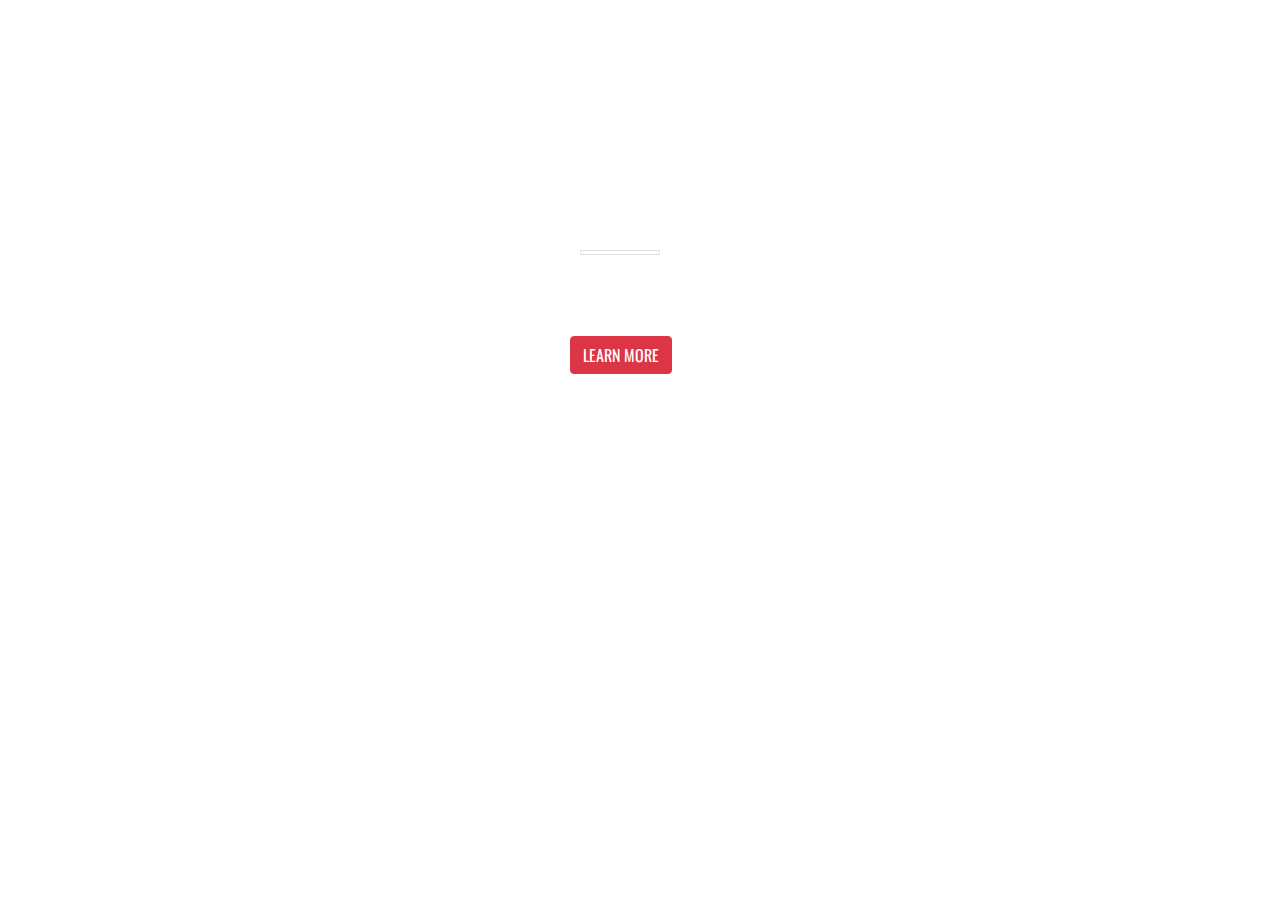
==== index.html @ c8092434 "update website" ====
<!DOCTYPE html>
<html>
<head>
	<title>Landing Page</title>
	<link rel="stylesheet" href="https://stackpath.bootstrapcdn.com/bootstrap/4.4.1/css/bootstrap.min.css" integrity="sha384-Vkoo8x4CGsO3+Hhxv8T/Q5PaXtkKtu6ug5TOeNV6gBiFeWPGFN9MuhOf23Q9Ifjh" crossorigin="anonymous">
  <link href="https://fonts.googleapis.com/css?family=Anton|Lato|Oswald&display=swap" rel="stylesheet">
  <link rel="stylesheet" type="text/css" href="style.css">
</head>
<body>
  <div class="container">

    <div class="border"></div>

		<h1>BEST EVER LANDING PAGE</h1>

    <!-- Begin Mailchimp Signup Form -->
    <link href="//cdn-images.mailchimp.com/embedcode/slim-10_7.css" rel="stylesheet" type="text/css">
    <style type="text/css">
      #mc_embed_signup{ clear:left;font-family:'Oswald',sans-serif; }
      /* Add your own Mailchimp form style overrides in your site stylesheet or in this style block.
         We recommend moving this block and the preceding CSS link to the HEAD of your HTML file. */
    </style>
    <div id="mc_embed_signup">
    <form action="https://upsidedownbd2.us4.list-manage.com/subscribe/post?u=d357725ff9beb048c15fde783&amp;id=cb372ba452" method="post" id="mc-embedded-subscribe-form" name="mc-embedded-subscribe-form" class="validate" target="_blank" novalidate>
        <div id="mc_embed_signup_scroll">
        <!-- real people should not fill this in and expect good things - do not remove this or risk form bot signups-->
        <div style="position: absolute; left: -5000px;" aria-hidden="true"><input type="text" name="b_d357725ff9beb048c15fde783_cb372ba452" tabindex="-1" value=""></div>
        <div class="clear"><input class="btn btn-danger" type="submit" value="LEARN MORE" name="subscribe" id="mc-embedded-subscribe" class="button"></div>
        </div>
    </form>
    </div>

    <!--End mc_embed_signup-->
    



		<script src="https://code.jquery.com/jquery-3.4.1.slim.min.js" integrity="sha384-J6qa4849blE2+poT4WnyKhv5vZF5SrPo0iEjwBvKU7imGFAV0wwj1yYfoRSJoZ+n" crossorigin="anonymous"></script>
		<script src="https://cdn.jsdelivr.net/npm/popper.js@1.16.0/dist/umd/popper.min.js" integrity="sha384-Q6E9RHvbIyZFJoft+2mJbHaEWldlvI9IOYy5n3zV9zzTtmI3UksdQRVvoxMfooAo" crossorigin="anonymous"></script>
		<script src="https://stackpath.bootstrapcdn.com/bootstrap/4.4.1/js/bootstrap.min.js" integrity="sha384-wfSDF2E50Y2D1uUdj0O3uMBJnjuUD4Ih7YwaYd1iqfktj0Uod8GCExl3Og8ifwB6" crossorigin="anonymous"></script>
	
  </div>	

</body>
</html>
---- style.css ----
/*body{
	background-image: url(https://wall.cookdiary.net/sites/default/files/wallpaper/games/69158/cyberpunk-2077-hd-wallpapers-hd-69158-9951593.png);
}*/
body{
	background-image: url(https://fancycrave.com/wp-content/uploads/2019/02/Close-up-Shot-of-Stunning-Dark-Green-leaves.jpg);
	background-size: cover;
	position: relative;
		 
}
.container{
	font-family: 'Oswald', sans-serif;
	padding: 250px 0px;
		
}
.border{
	background-color: white;
	height: 5px;
	width: 80px;
	border-color: red;
	margin-left: 510px;
	margin-bottom: 10px;
}

.btn-danger{
	margin-left: 500px;
	margin-top: 15px;
	transition:all .1s;

}
.btn-danger:hover{
	transform: scale(1.1);

}

h1{
	
	color: white;
	text-align: center;
	letter-spacing: 0.2em;
}
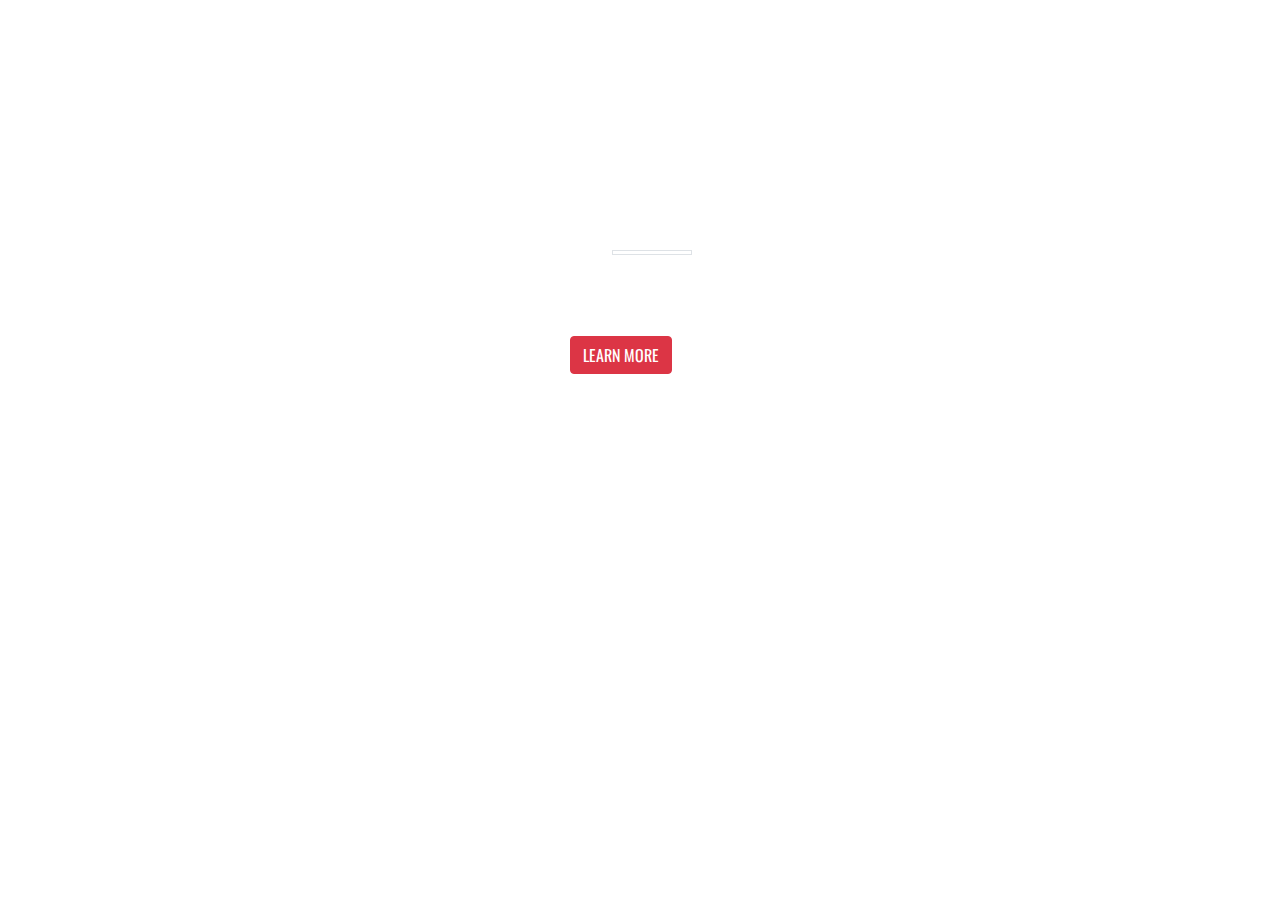
==== commit 56909538: "Update index.html" ====
--- a/index.html
+++ b/index.html
@@ -11,7 +11,7 @@
 
     <div class="border"></div>
 
-		<h1>BEST EVER LANDING PAGE</h1>
+		<h1>FLOP LANDING PAGE EVER</h1>
 
     <!-- Begin Mailchimp Signup Form -->
     <link href="//cdn-images.mailchimp.com/embedcode/slim-10_7.css" rel="stylesheet" type="text/css">
--- a/style.css
+++ b/style.css
@@ -17,7 +17,7 @@
 	height: 5px;
 	width: 80px;
 	border-color: red;
-	margin-left: 510px;
+	margin-left: 542px;
 	margin-bottom: 10px;
 }
 
